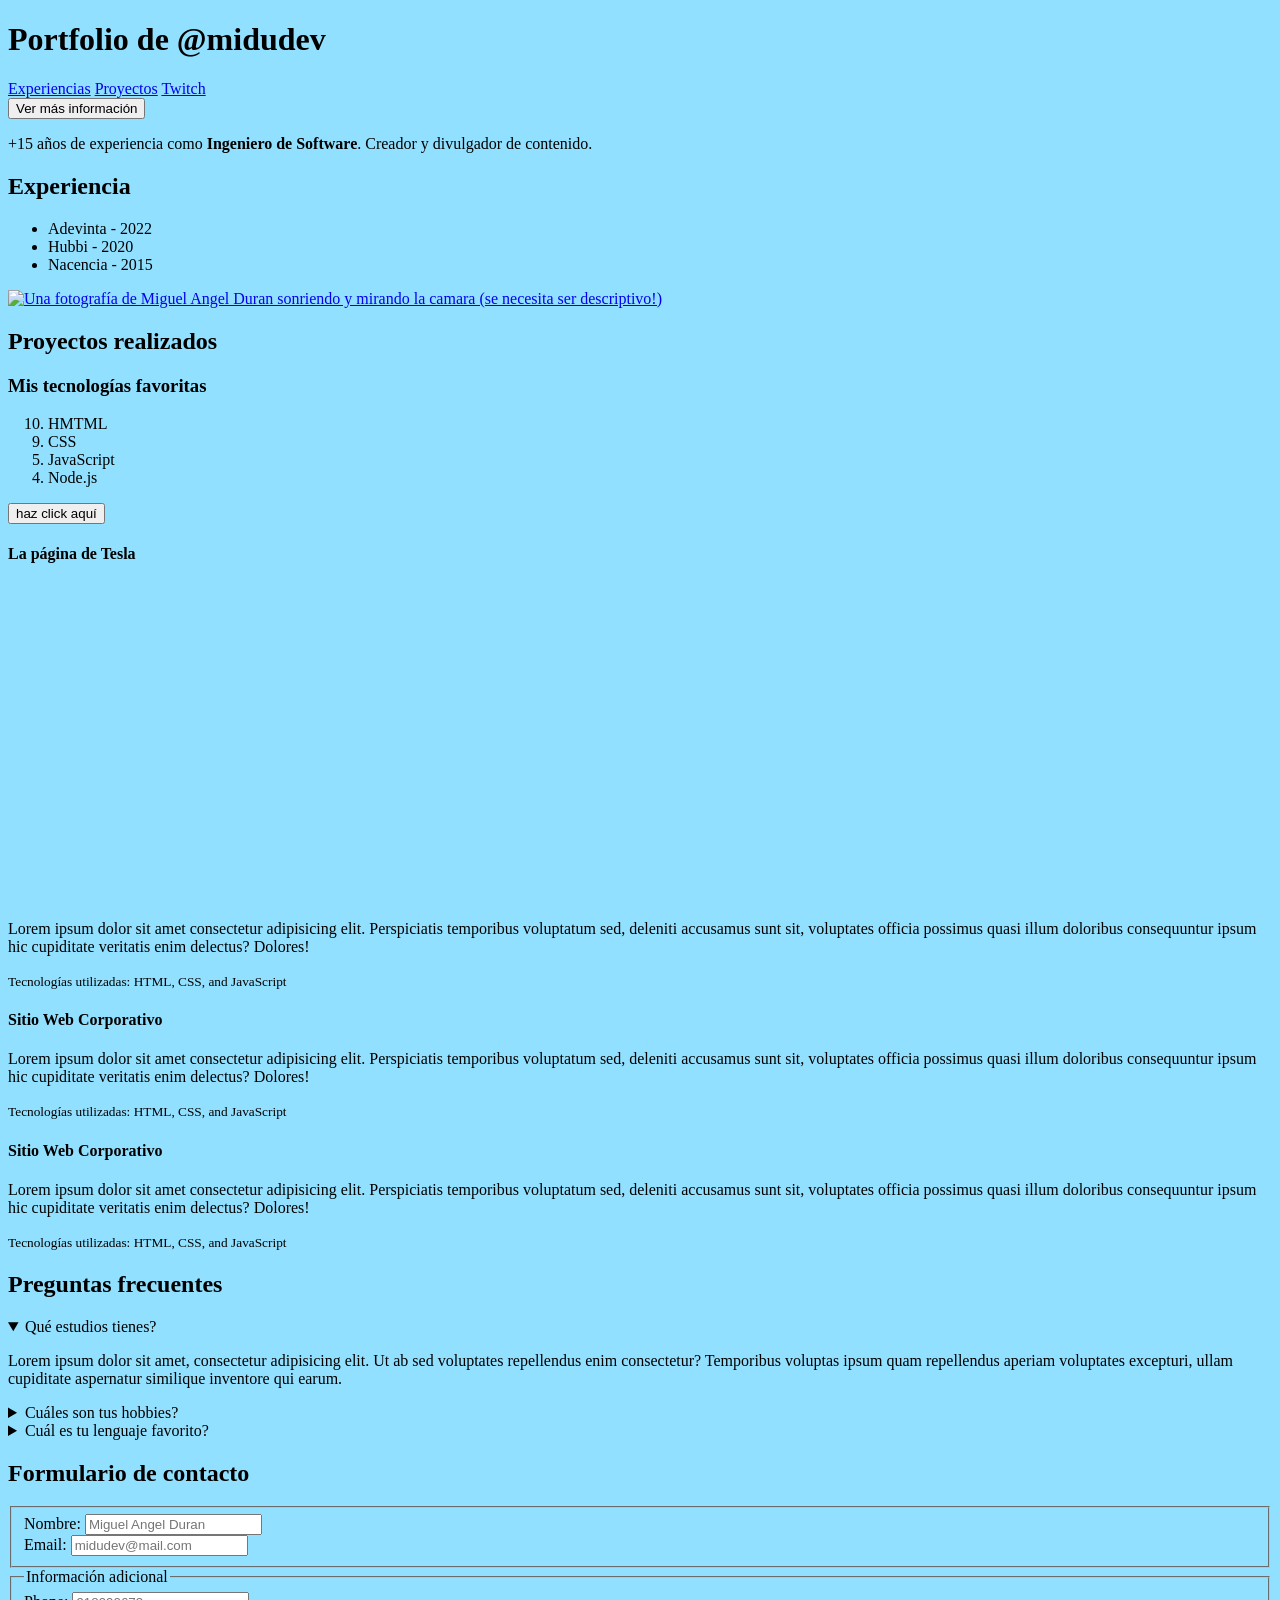
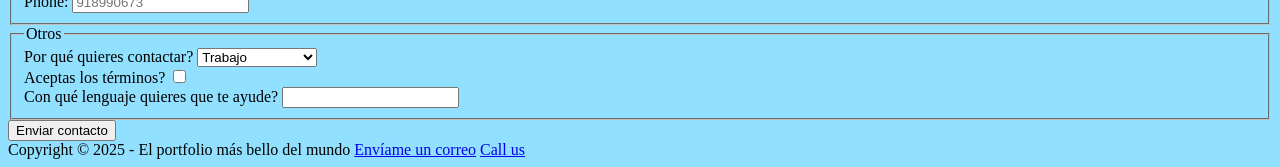
==== index.html @ b9b10bf2 "initial commit" ====
<!DOCTYPE html>
<html>
  <head>
    <!--codificacion-->
    <meta charset="utf-8" />
    <meta name="viewport" content="width=device-width" />
    <!-- Importante para tema de SEO -->
    <title>
      Portfolio de midudev - Ingeniero de Software con 15 años de experiencia
    </title>

    <meta
      name="description"
      content="Portfolio de midudev, 15 años de experiencia como ingeniero de software"
    />

    <!-- OPEN GRAPH https://ogp.me -->
    <meta property="og:title" content="Portfolio de un ingeniero de software" />
    <meta
      property="og:img"
      content="https://avatars.githubusercontent.com/u/1561955?v=4"
    />
    <meta property="og:img:alt" content="Una fotografía de midudev" />
    <meta
      property="og:description"
      content="Portfolio de midudev, 15 años de experiencia como ingeniero de software"
    />

    <link rel="alternate" href="https://midudev.dev/en" hreflang="es-GB" />
    <link rel="canonical" href="https://midudev.dev/" />

    <meta name="robots" content="index, follow" />
    <meta name="theme-color" content="#0099ff" />

    <link
      rel="icon"
      type="photo-image"
      href="https://avatars.githubusercontent.com/u/1561955?v=4"
    />

    <style>
      body {
        background-color: rgb(135, 221, 255, 0.9);
      }
    </style>
  </head>

  <body>
    <!-- comments -->
    <!-- <h1> la parte de apertura y siempre es la etiqueta y todo lo demas, etiqueta y contenido completo es el elemento. -->
    <header>
      <h1>Portfolio de @midudev</h1>

      <nav>
        <!-- enlaces internos -->
        <a href="#experiencias">Experiencias</a>
        <a href="#proyectos">Proyectos</a>

        <!-- enlaces externos -->
        <a
          href="https://twitch.tv/midudev"
          target="_blank"
          rel="noopener noreferrer"
        >
          Twitch</a
        >
      </nav>
    </header>

    <dialog id="dialog">
      <h1>Sabías que puedes abrir una modal así?</h1>
      <p>
        Lorem ipsum dolor sit amet consectetur adipisicing elit. Rerum qui
        repellendus neque odit impedit, quas inventore fugit reprehenderit
        exercitationem quia tempore sed earum excepturi. Facilis, ut? Velit
        harum quam blanditiis.
      </p>
      <button id="hide">Cerrar modal</button>
    </dialog>

    <button id="show">Ver más información</button>

    <script>
      window.show.addEventListener("click", () => {
        window.dialog.showModal();
      });

      window.hide.addEventListener("click", () => {
        window.dialog.close();
      });
    </script>

    <!-- <audio controls src=""></audio>
    <video controls src=""></video> -->
    <!-- <video muted autoplay src=""></video>
    <video loop poster="" src=""></video> -->

    <main>
      <p>
        +15 años de experiencia como <strong>Ingeniero de Software</strong>.
        Creador y divulgador de contenido.
      </p>

      <h2 id="experiencias">Experiencia</h2>

      <ul>
        <li class="list-item">Adevinta - 2022</li>
        <li class="list-item">Hubbi - 2020</li>
        <li class="list-item">Nacencia - 2015</li>
      </ul>

      <a
        href="https://avatars.githubusercontent.com/u/1561955?v=4"
        target="_blank"
        download="solo se descarga desde tu propio servidor, no de una fuente externa"
      >
        <img
          id="photo-image"
          width="200"
          height="200"
          src="https://avatars.githubusercontent.com/u/1561955?v=4"
          alt="Una fotografía de Miguel Angel Duran sonriendo y mirando la camara (se necesita ser descriptivo!)"
          title="Foto de midudev"
        />
      </a>

      <!-- <input type="datetime-local" />
    <input type="range" /> -->

      <h2 id="proyectos">Proyectos realizados</h2>

      <aside>
        <header>
          <h3>Mis tecnologías <span>favoritas</span></h3>
        </header>
        <ol type="1" reversed start="10">
          <li>HMTML</li>
          <li>CSS</li>
          <li value="5">JavaScript</li>
          <li>Node.js</li>
        </ol>
      </aside>

      <button>haz click aquí</button>

      <section>
        <article>
          <header>
            <h4>La página de Tesla</h4>
            <iframe
              style="width: 100%; aspect-ratio: 16/9"
              width="560"
              height="315"
              src="https://www.youtube.com/embed/3nYLTiY5skU?si=sV5IXyWBmOMC7uQv"
              title="YouTube video player"
              frameborder="0"
              allow="accelerometer; autoplay; clipboard-write; encrypted-media; gyroscope; picture-in-picture; web-share"
              referrerpolicy="strict-origin-when-cross-origin"
              allowfullscreen
            ></iframe>
            <!-- <img
              style="width: 100%; aspect-ratio: 638/317;"
              loading="lazy"
              src="./capture_tesla.png"
              alt="Captura de pantalla de la página web de tesla"
            /> -->
          </header>
          <p>
            Lorem ipsum dolor sit amet consectetur adipisicing elit.
            Perspiciatis temporibus voluptatum sed, deleniti accusamus sunt sit,
            voluptates officia possimus quasi illum doloribus consequuntur ipsum
            hic cupiditate veritatis enim delectus? Dolores!
          </p>
          <footer>
            <small>Tecnologías utilizadas: HTML, CSS, and JavaScript</small>
          </footer>
        </article>

        <article>
          <header>
            <h4>Sitio Web Corporativo</h4>
          </header>
          <p>
            Lorem ipsum dolor sit amet consectetur adipisicing elit.
            Perspiciatis temporibus voluptatum sed, deleniti accusamus sunt sit,
            voluptates officia possimus quasi illum doloribus consequuntur ipsum
            hic cupiditate veritatis enim delectus? Dolores!
          </p>
          <footer>
            <small>Tecnologías utilizadas: HTML, CSS, and JavaScript</small>
          </footer>
        </article>

        <article>
          <header>
            <h4>Sitio Web Corporativo</h4>
          </header>
          <p>
            Lorem ipsum dolor sit amet consectetur adipisicing elit.
            Perspiciatis temporibus voluptatum sed, deleniti accusamus sunt sit,
            voluptates officia possimus quasi illum doloribus consequuntur ipsum
            hic cupiditate veritatis enim delectus? Dolores!
          </p>
          <footer>
            <small>Tecnologías utilizadas: HTML, CSS, and JavaScript</small>
          </footer>
        </article>
      </section>

      <section>
        <h2>Preguntas frecuentes</h2>

        <details open>
          <summary>Qué estudios tienes?</summary>
          <p>
            Lorem ipsum dolor sit amet, consectetur adipisicing elit. Ut ab sed
            voluptates repellendus enim consectetur? Temporibus voluptas ipsum
            quam repellendus aperiam voluptates excepturi, ullam cupiditate
            aspernatur similique inventore qui earum.
          </p>
        </details>
        <details>
          <summary>Cuáles son tus hobbies?</summary>
          <p>
            Lorem ipsum dolor sit amet, consectetur adipisicing elit. Ut ab sed
            voluptates repellendus enim consectetur? Temporibus voluptas ipsum
            quam repellendus aperiam voluptates excepturi, ullam cupiditate
            aspernatur similique inventore qui earum.
          </p>
        </details>
        <details>
          <summary>Cuál es tu lenguaje favorito?</summary>
          <p>
            Lorem ipsum dolor sit amet, consectetur adipisicing elit. Ut ab sed
            voluptates repellendus enim consectetur? Temporibus voluptas ipsum
            quam repellendus aperiam voluptates excepturi, ullam cupiditate
            aspernatur similique inventore qui earum.
          </p>
        </details>
      </section>

      <section>
        <h2>Formulario de contacto</h2>

        <form method="post" action="/">
          <fieldset>
            <!-- <label for="name">Nombre:</label>
            <input
              type="text"
              id="name"
              name="name"
              placeholder="Miguel Angel Duran"
            /> -->
            <label style="display: block"
              >Nombre:
              <input
                type="text"
                name="name"
                placeholder="Miguel Angel Duran"
                required
              />
            </label>
            <label style="display: block"
              >Email:
              <input
                type="email"
                name="email"
                placeholder="midudev@mail.com"
                required
              />
            </label>
          </fieldset>

          <fieldset>
            <legend>Información adicional</legend>
            <div>
              <label
                >Phone:
                <input
                  type="tel"
                  name="phone"
                  placeholder="918990673"
                  required
                />
              </label>
            </div>
          </fieldset>

          <fieldset>
            <legend>Otros</legend>

            <div>
              <label for="why">Por qué quieres contactar?</label>
              <select name="why" id="why">
                <option value="1">Trabajo</option>
                <option value="2">Duda</option>
                <option value="3">Más información</option>
              </select>
            </div>

            <div>
              <label for="terms">Aceptas los términos?</label>
              <input type="checkbox" id="terms" name="terms" required />
            </div>

            <div>
              <datalist id="languages">
                <option value="JavaScript"></option>
                <option value="Python"></option>
                <option value="Java"></option>
                <option value="C#"></option>
              </datalist>
              <label>
                Con qué lenguaje quieres que te ayude?
                <input list="languages" name="languages" />
              </label>
            </div>
          </fieldset>
          <!-- <input type="submit" value="Enviar contacto" /> -->
          <!-- Dentro de un formulario, por defecto los botones son de tipo submit -->
          <button type="submit">Enviar contacto</button>
        </form>
      </section>
    </main>

    <footer>
      Copyright © 2025 - El portfolio más bello del mundo

      <a href="mailto:miduga@gmail.com">Envíame un correo</a>
      <a href="tel:9176547899">Call us</a>

      <!-- enlace corto (wa.me) -->
      <!-- <a
        href="https://wa.me/349176547899?text=Hola%20quiero%20m%C3%A1s%20info"
        target="_blank"
        rel="noopener noreferrer"
      >
        Chatea por WhatsApp
      </a> -->

      <!-- alternativa (api) -->
      <!-- <a
        href="https://api.whatsapp.com/send?phone=349176547899&text=Hola%20quiero%20m%C3%A1s%20info"
        target="_blank"
        rel="noopener noreferrer"
      >
        Chatea por WhatsApp (API)
      </a> -->
    </footer>
  </body>
</html>
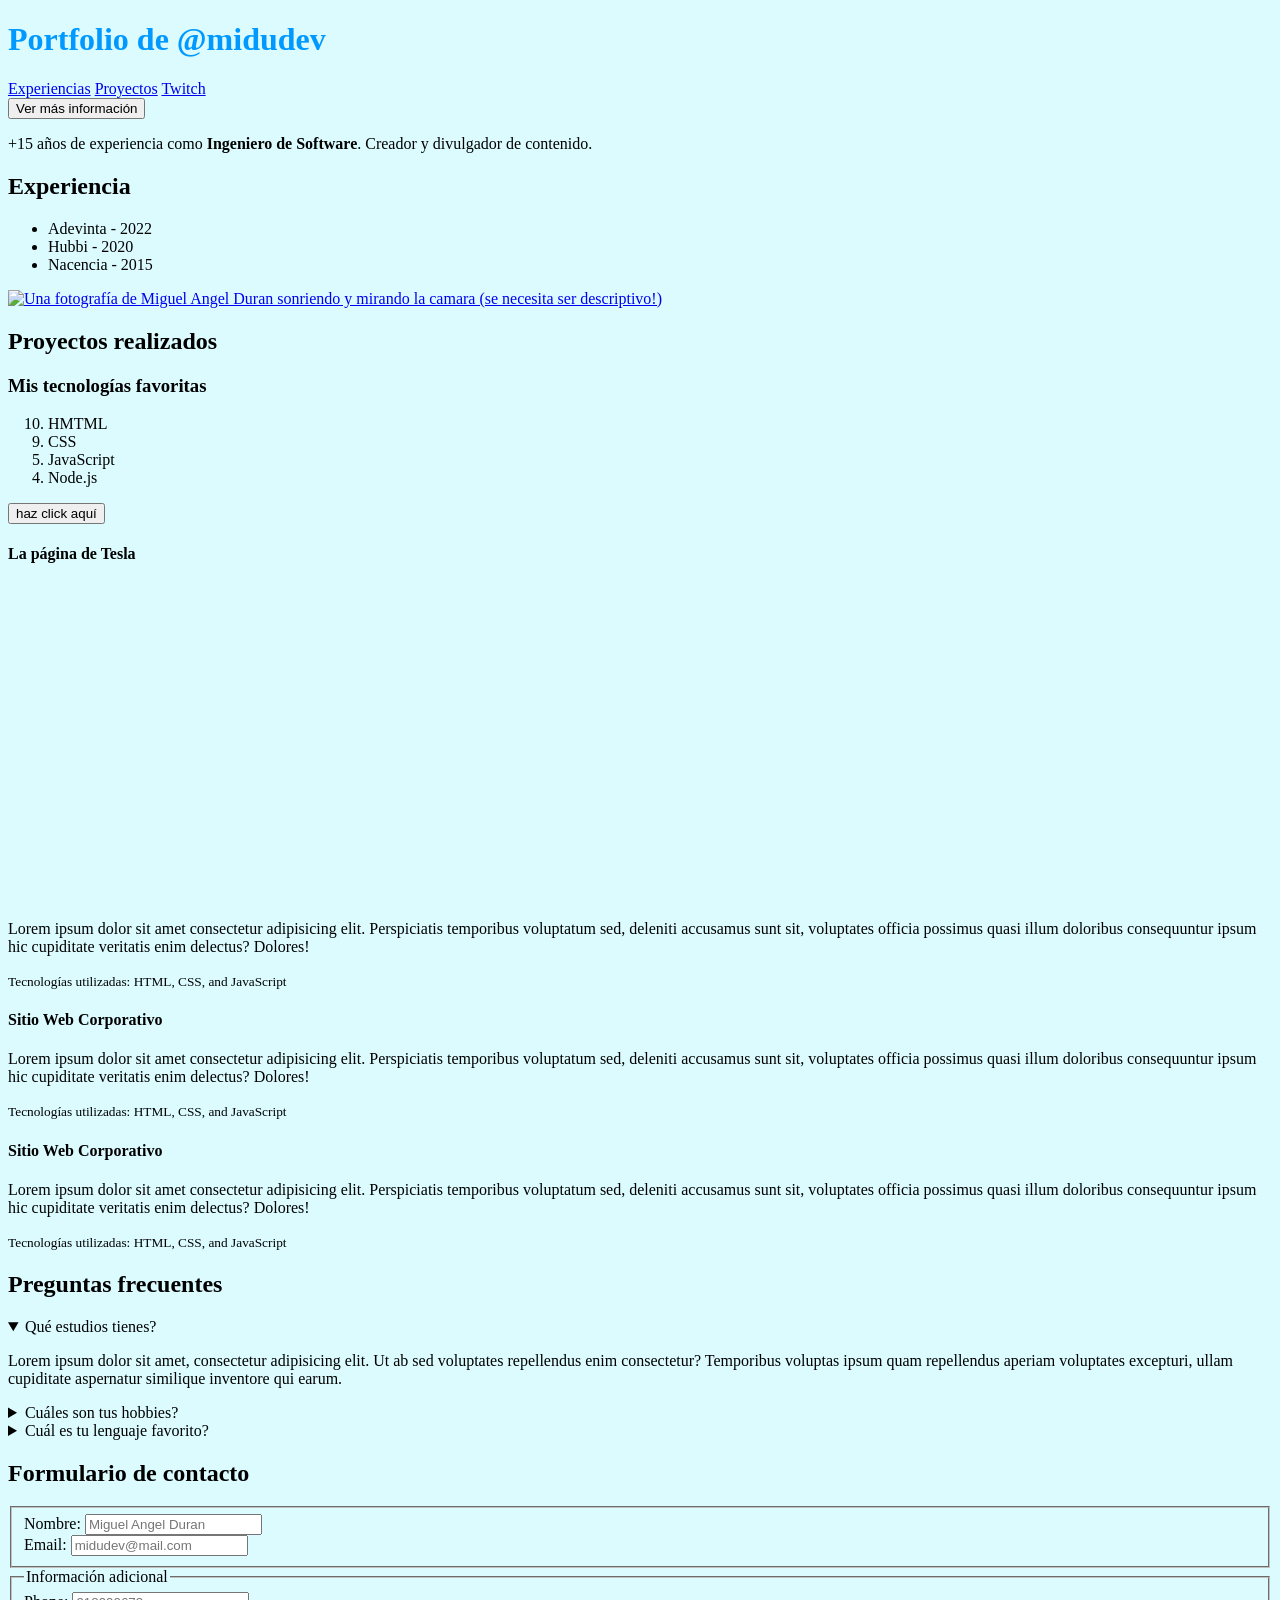
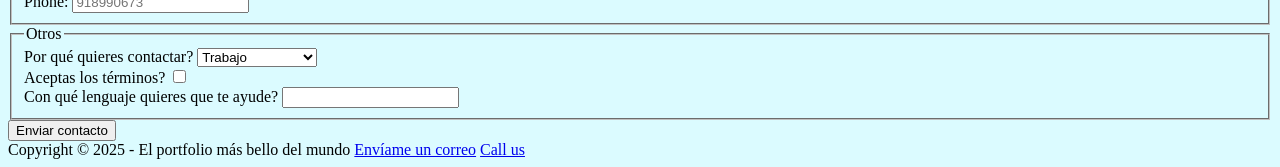
==== commit bc079ddf: "learning about colors in css" ====
--- a/index.html
+++ b/index.html
@@ -39,15 +39,31 @@
     />
 
     <style>
+      /* selector {
+        propiedad: valor; --> declaración
+      } */
+
+      h1 {
+        /* color: rgba(0, 0, 0, 50%); -> legacy */
+        color: rgb(0 0 0 / 50%); /* (recomendado) */
+        /* color: hsl(0, 100%, 100%); */
+        color: oklch(348 83% 44% / 50%); /* MAS RECOMENDADO (MODERNO) */
+        /* color: transparent; */
+        color: #09f; /* #0099ff */
+        /* border-width: 3px;
+        border-style: solid;
+        border-color: currentColor; */
+      }
+
       body {
-        background-color: rgb(135, 221, 255, 0.9);
+        background-color: #dbfbff;
       }
     </style>
   </head>
 
   <body>
     <!-- comments -->
-    <!-- <h1> la parte de apertura y siempre es la etiqueta y todo lo demas, etiqueta y contenido completo es el elemento. -->
+    <!-- <h1> la parte de apertura y siempre es la etiqueta y todo lo demas: etiqueta y contenido (completo) es el elemento. -->
     <header>
       <h1>Portfolio de @midudev</h1>
 
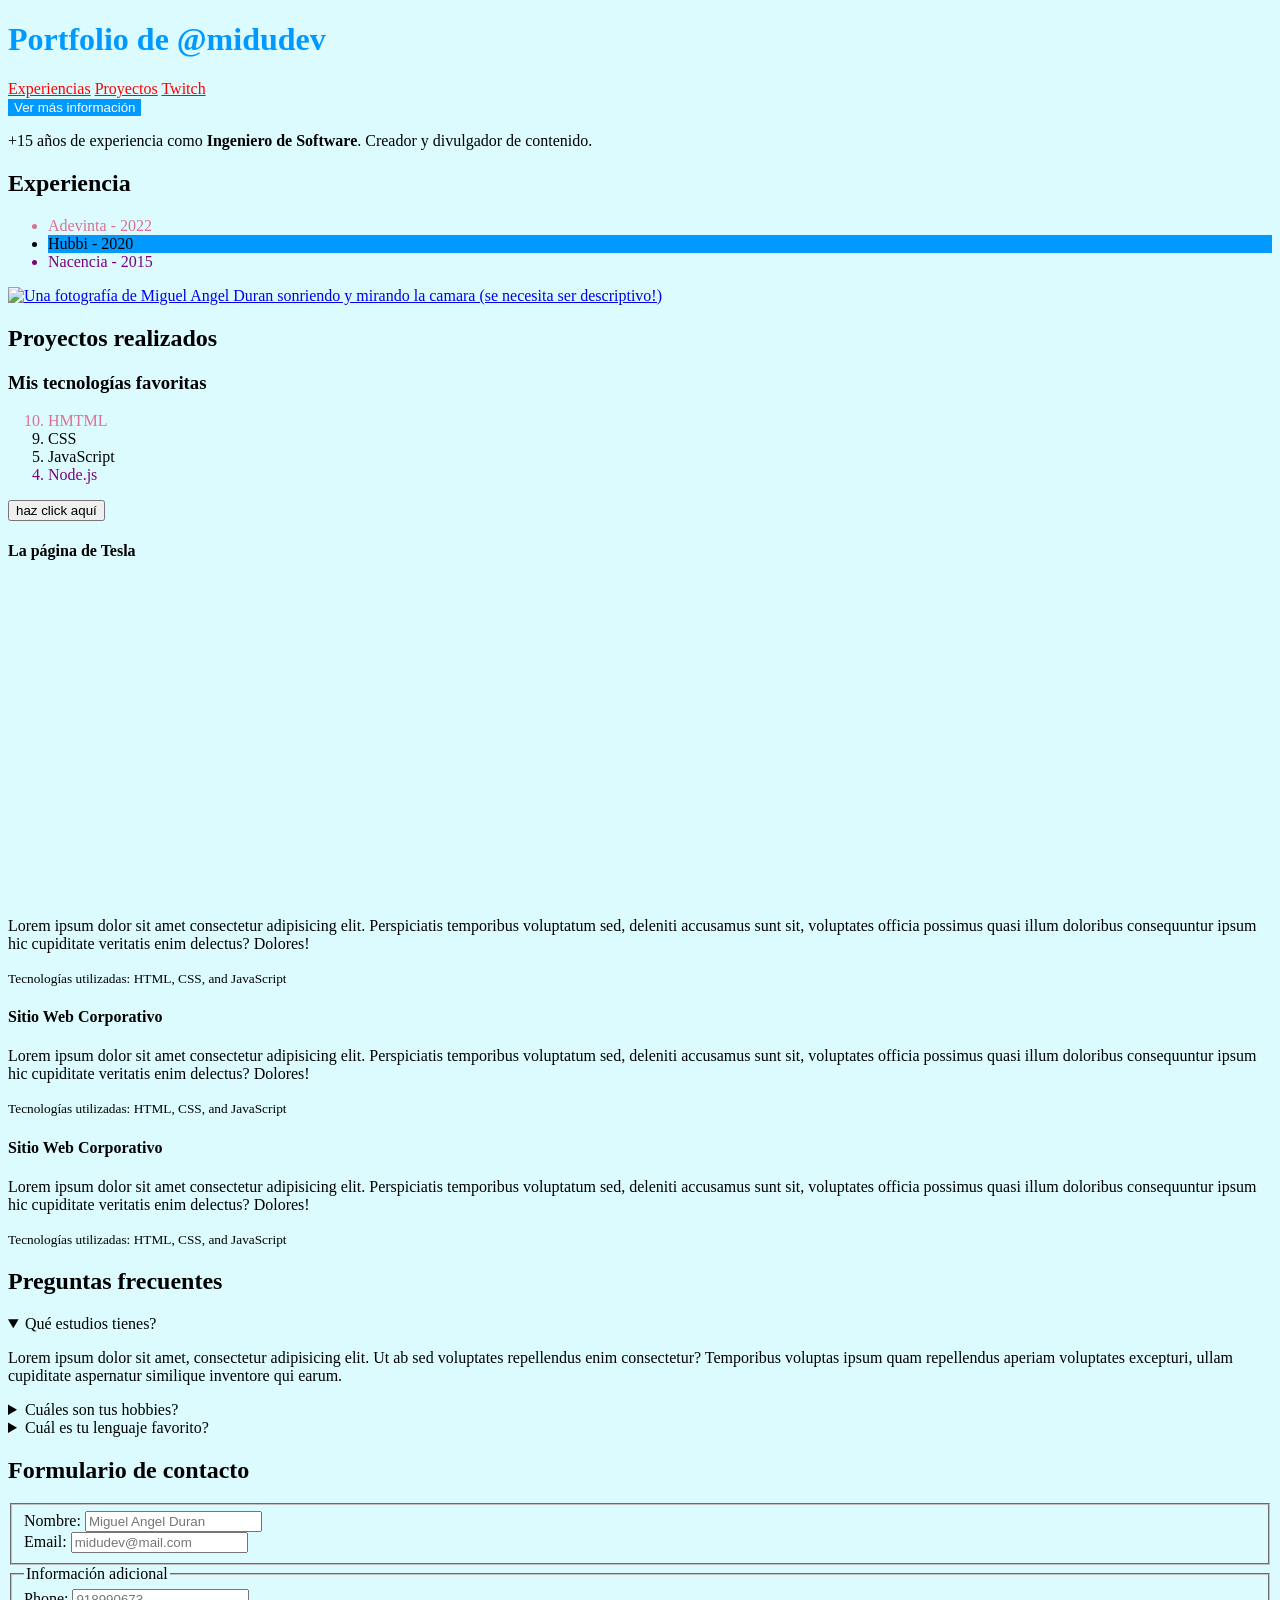
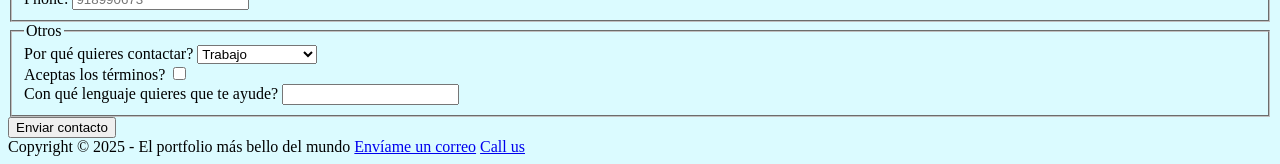
==== commit f34eda8e: "reto one done" ====
--- a/index.html
+++ b/index.html
@@ -58,6 +58,38 @@
       body {
         background-color: #dbfbff;
       }
+
+      .link {
+        color: red;
+      }
+
+      .link:hover {
+        /* border: 2px solid red; */
+        outline: 2px solid red;
+      }
+
+      .link:active {
+        /* border: 2px solid red; */
+        outline: 2px solid blue;
+      }
+
+      #show {
+        background: #09f;
+        color: #fff;
+        border: 0;
+      }
+
+      li:first-child {
+        color: palevioletred;
+      }
+
+      ul li:nth-child(2) {
+        background-color: #09f;
+      }
+
+      li:last-child {
+        color: purple;
+      }
     </style>
   </head>
 
@@ -69,11 +101,12 @@
 
       <nav>
         <!-- enlaces internos -->
-        <a href="#experiencias">Experiencias</a>
-        <a href="#proyectos">Proyectos</a>
+        <a class="link" href="#experiencias">Experiencias</a>
+        <a class="link" href="#proyectos">Proyectos</a>
 
         <!-- enlaces externos -->
         <a
+          class="link"
           href="https://twitch.tv/midudev"
           target="_blank"
           rel="noopener noreferrer"
